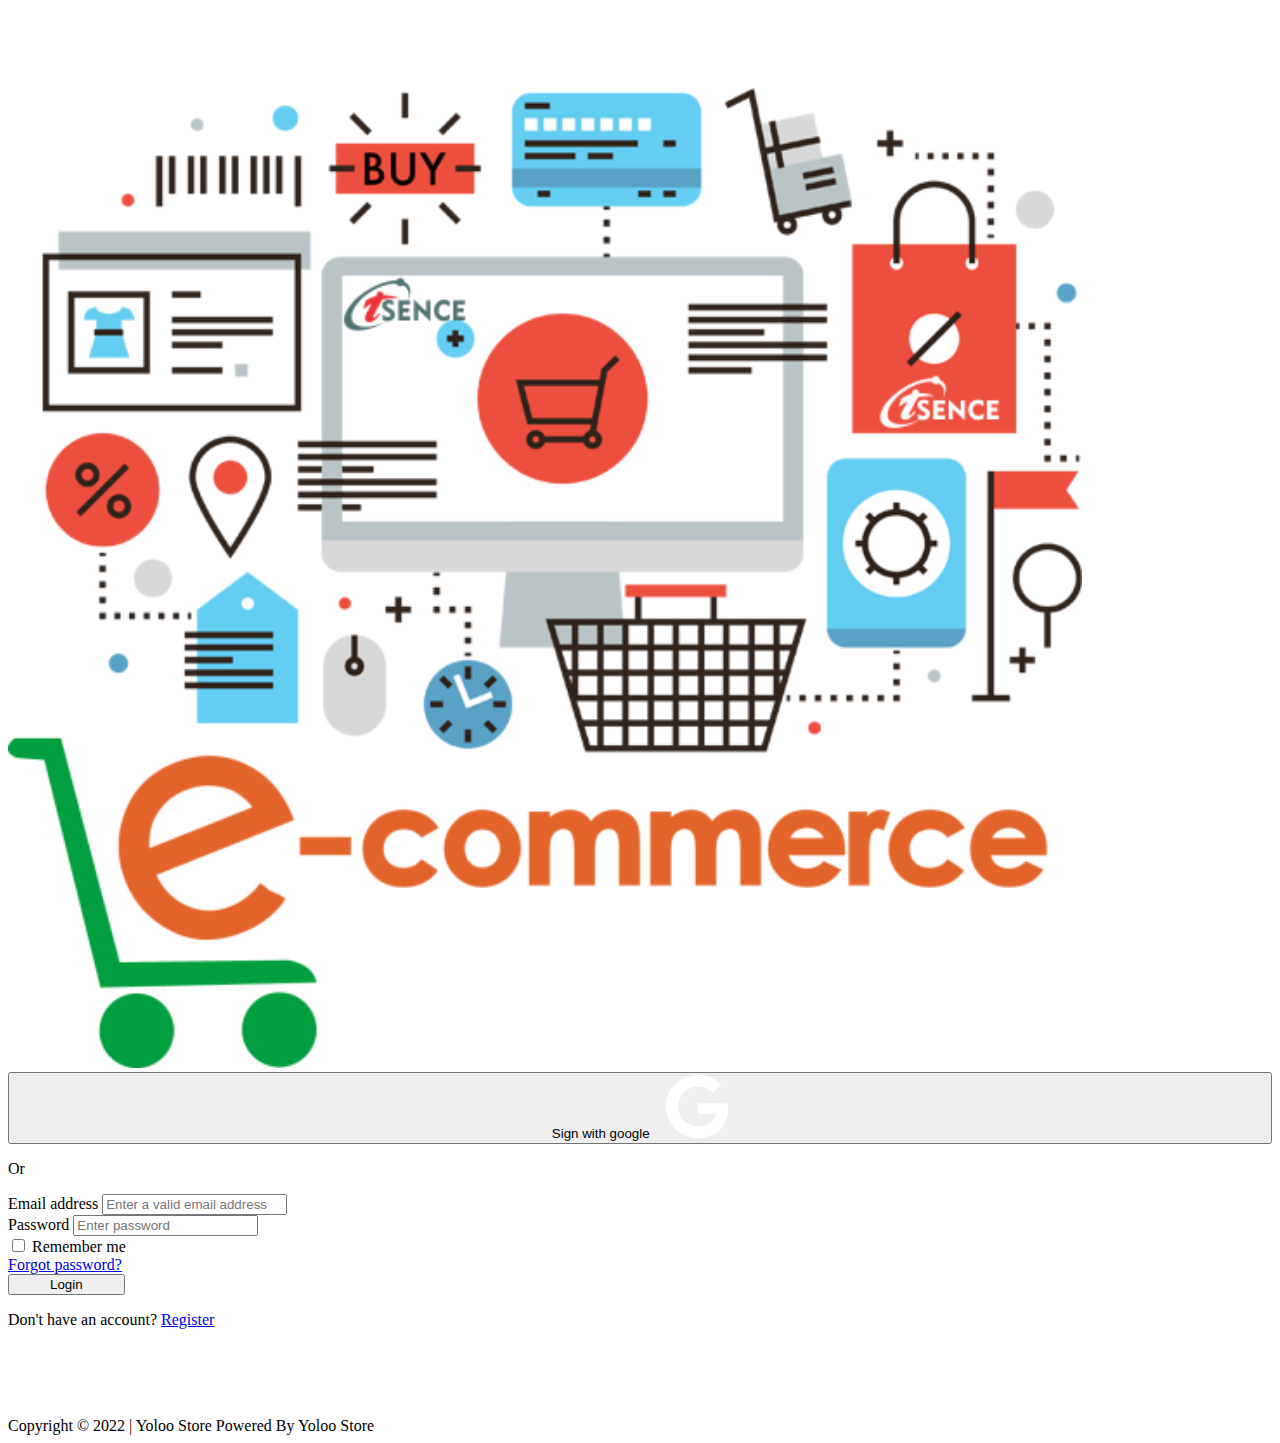
==== login page/index.HTML @ 4ddcc6fe "first comment" ====
<!doctype html>
<html lang="en">
  <head>

    <meta charset="utf-8">
    <meta name="viewport" content="width=device-width, initial-scale=1">
    <link rel="stylesheet" href="LOGIN PAGE.css">

    <link href="https://cdn.jsdelivr.net/npm/bootstrap@5.0.2/dist/css/bootstrap.min.css" rel="stylesheet" integrity="sha384-EVSTQN3/azprG1Anm3QDgpJLIm9Nao0Yz1ztcQTwFspd3yD65VohhpuuCOmLASjC" crossorigin="anonymous">

    <title>LOGIN PAGE</title>
  </head>

  <body>
    <section class="vh-100">
        <div class="container-fluid h-custom">
          <div id= center class="row d-flex justify-content-center align-items-center h-100">
            <div class="col-md-9 col-lg-6 col-xl-5">
              <img id=logo src="kindpng_2484394.png" class="img-fluid"
                alt="Sample image">
            </div>
            <div class="col-md-8 col-lg-6 col-xl-4 offset-xl-1">
              <form id="form">
                <div class="d-flex flex-row align-items-center justify-content-center justify-content-lg-start">
                  
                  <button type="button" id= button1 class="btn btn-primary btn-floating mx-1 bg-dark border border-dark">
                    <i class="fab fa-google-f"></i>
                    <T>Sign with google</T> <img id="google" src="SeekPng.com_google-photos-png_7887426.png" alt="Italian Trulli">

                  </button>
      
                  
                  
                </div>
      
                <div class="divider d-flex align-items-center my-4 justify-content-center">
                  <p class="text-center fw-bold mx-3 mb-0">Or</p>
                </div>
      
                <!-- Email input -->
                <div class="form-outline mb-4">
                  <label class="form-label" for="form3Example3">Email address</label>
                  <input type="email" id="form3Example3" class="form-control form-control-lg"
                    placeholder="Enter a valid email address" />
                  
                </div>
      
                <!-- Password input -->
                <div class="form-outline mb-3">
                  <label class="form-label" for="form3Example4">Password</label>
                  <input type="password" id="form3Example4" class="form-control form-control-lg"
                    placeholder="Enter password" />
                  
                </div>
      
                <div class="d-flex justify-content-between align-items-center">
                  <!-- Checkbox -->
                  <div class="form-check mb-0">
                    <input class="form-check-input me-2" type="checkbox" value="" id="form2Example3" />
                    <label class="form-check-label" for="form2Example3">
                      Remember me
                    </label>
                  </div>
                  <a href="#!" class="text-body">Forgot password?</a>
                </div>
      
                <div class="text-center text-lg-start mt-4 pt-2">
                  <button type="button" class="btn btn-primary btn-dark"
                    style="padding-left: 2.5rem; padding-right: 2.5rem;">Login</button>
                  <p class="small fw-bold mt-2 pt-1 mb-0">Don't have an account? <a href="#!"
                      class="link-danger">Register</a></p>
                </div>
      
              </form>
            </div>
          </div>
        </div>
        <div id= footer class="d-flex flex-column flex-md-row text-center text-md-start justify-content-between py-4 px-4 px-xl-5 bg-dark">
          <!-- Copyright -->
          <div class="text-white mb-3 mb-md-0">
            Copyright © 2022 | Yoloo Store Powered By Yoloo Store
          </div>
          <!-- Copyright -->
      
         
        </div>
      </section>
    

   


    <script src="https://cdn.jsdelivr.net/npm/bootstrap@5.0.2/dist/js/bootstrap.bundle.min.js" integrity="sha384-MrcW6ZMFYlzcLA8Nl+NtUVF0sA7MsXsP1UyJoMp4YLEuNSfAP+JcXn/tWtIaxVXM" crossorigin="anonymous"></script>
  
  </body>
</html>
---- login page/LOGIN PAGE.css ----
#center{
    margin: 7% 0%;
}
#footer{
    position: relative;
    top: 11%;
    
}

#button1{
     width: 100%;


}
#google{
    height: auto;
    width: 5%;
    margin-left: 1%;
}
#logo{
    height: auto;
    width: 85%;
}
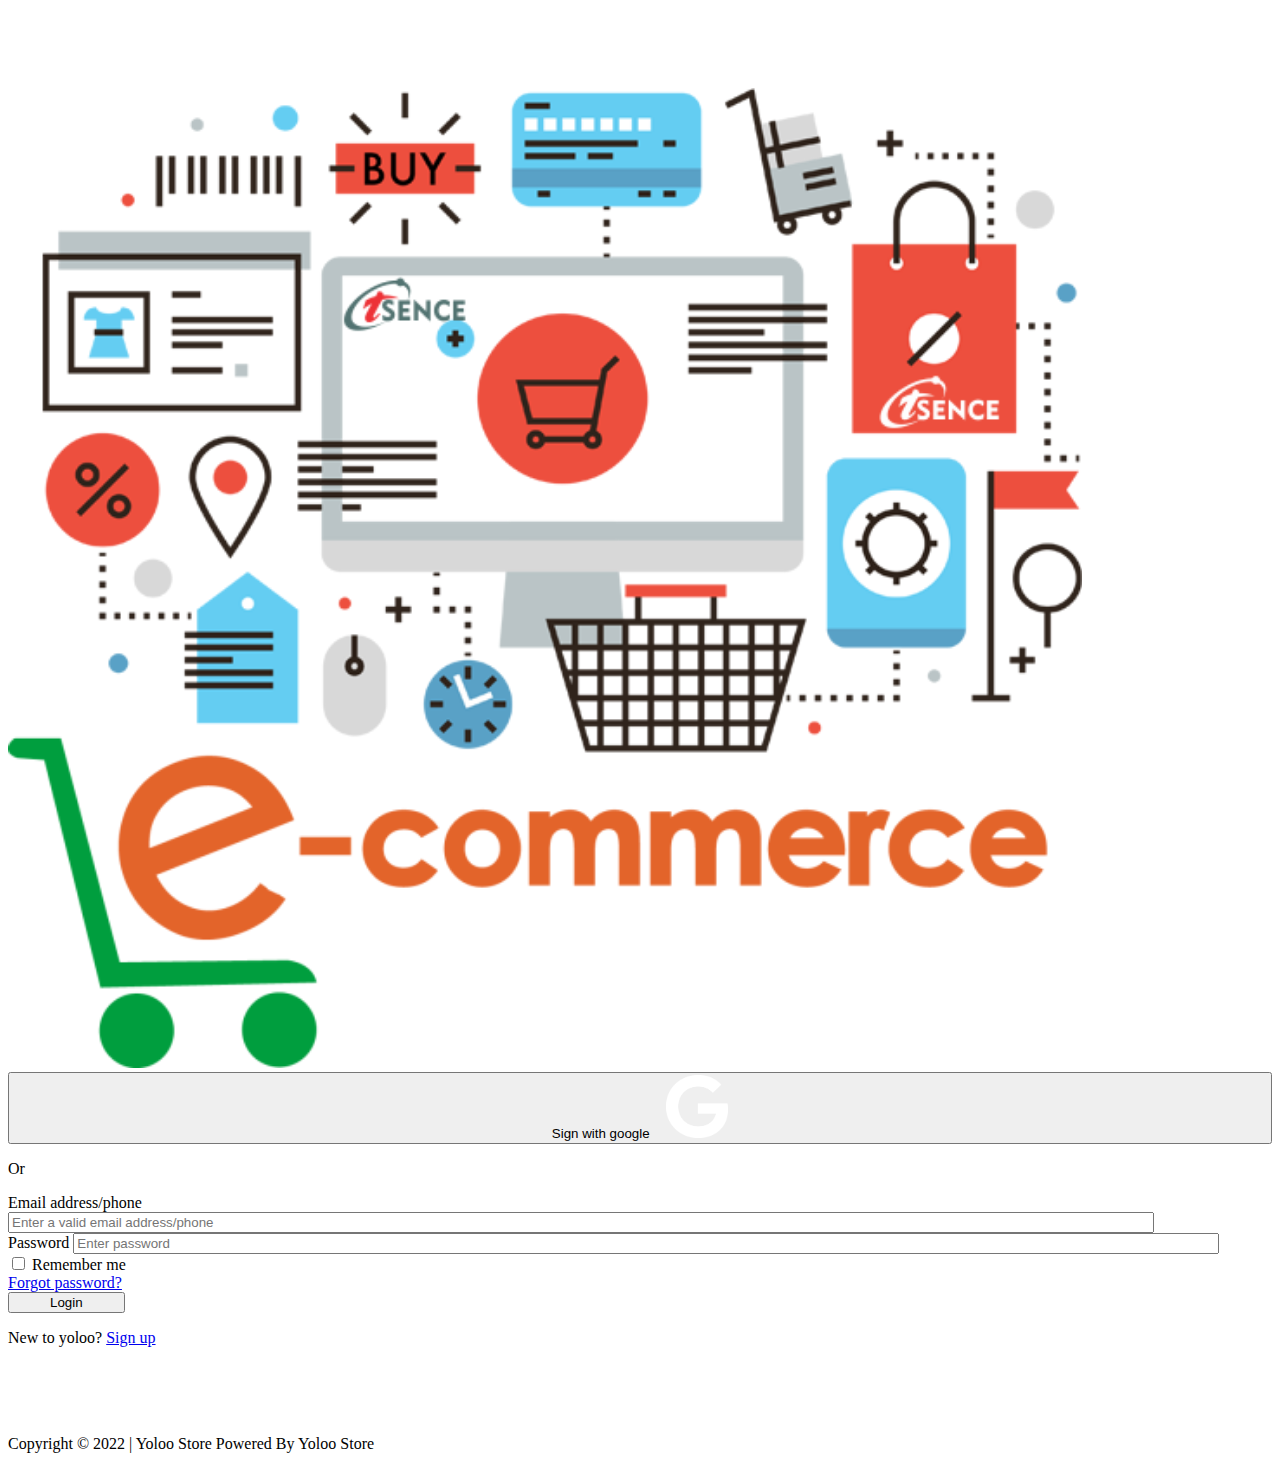
==== commit 21bc3712: "first commit" ====
--- a/login page/index.HTML
+++ b/login page/index.HTML
@@ -38,17 +38,17 @@
                 </div>
       
                 <!-- Email input -->
-                <div class="form-outline mb-4">
-                  <label class="form-label" for="form3Example3">Email address</label>
-                  <input type="email" id="form3Example3" class="form-control form-control-lg"
-                    placeholder="Enter a valid email address" />
+                <div class=" d-block form-outline mb-4">
+                  <label class="form-label" for="form3Example3">Email address/phone</label>
+                  <input type="email" id="form3Example3" class="d-inline form-control form-control-lg"
+                    placeholder="Enter a valid email address/phone" />
                   
                 </div>
       
                 <!-- Password input -->
-                <div class="form-outline mb-3">
+                <div class="d-block form-outline mb-3">
                   <label class="form-label" for="form3Example4">Password</label>
-                  <input type="password" id="form3Example4" class="form-control form-control-lg"
+                  <input type="password" id="form3Example4" class=" d-inline form-control form-control-lg"
                     placeholder="Enter password" />
                   
                 </div>
@@ -61,14 +61,14 @@
                       Remember me
                     </label>
                   </div>
-                  <a href="#!" class="text-body">Forgot password?</a>
+                  <a href="#!" title="ajajajajajajajjjajajjajajajajaajajjajajajajaaj" class="text-body">Forgot password?</a>
                 </div>
       
                 <div class="text-center text-lg-start mt-4 pt-2">
                   <button type="button" class="btn btn-primary btn-dark"
                     style="padding-left: 2.5rem; padding-right: 2.5rem;">Login</button>
-                  <p class="small fw-bold mt-2 pt-1 mb-0">Don't have an account? <a href="#!"
-                      class="link-danger">Register</a></p>
+                  <p class="small fw-bold mt-2 pt-1 mb-0">New  to yoloo? <a href="#!"
+                      class="link-danger">Sign up</a></p>
                 </div>
       
               </form>
--- a/login page/LOGIN PAGE.css
+++ b/login page/LOGIN PAGE.css
@@ -21,5 +21,18 @@
     height: auto;
     width: 85%;
 }
+#togglePassword{
+
+    cursor: pointer;
+    z-index: 2;
+    
+}
+#form3Example3{
+width: 90%;
+}
+#form3Example4{
+width: 90%;
+    
+}
 
 
